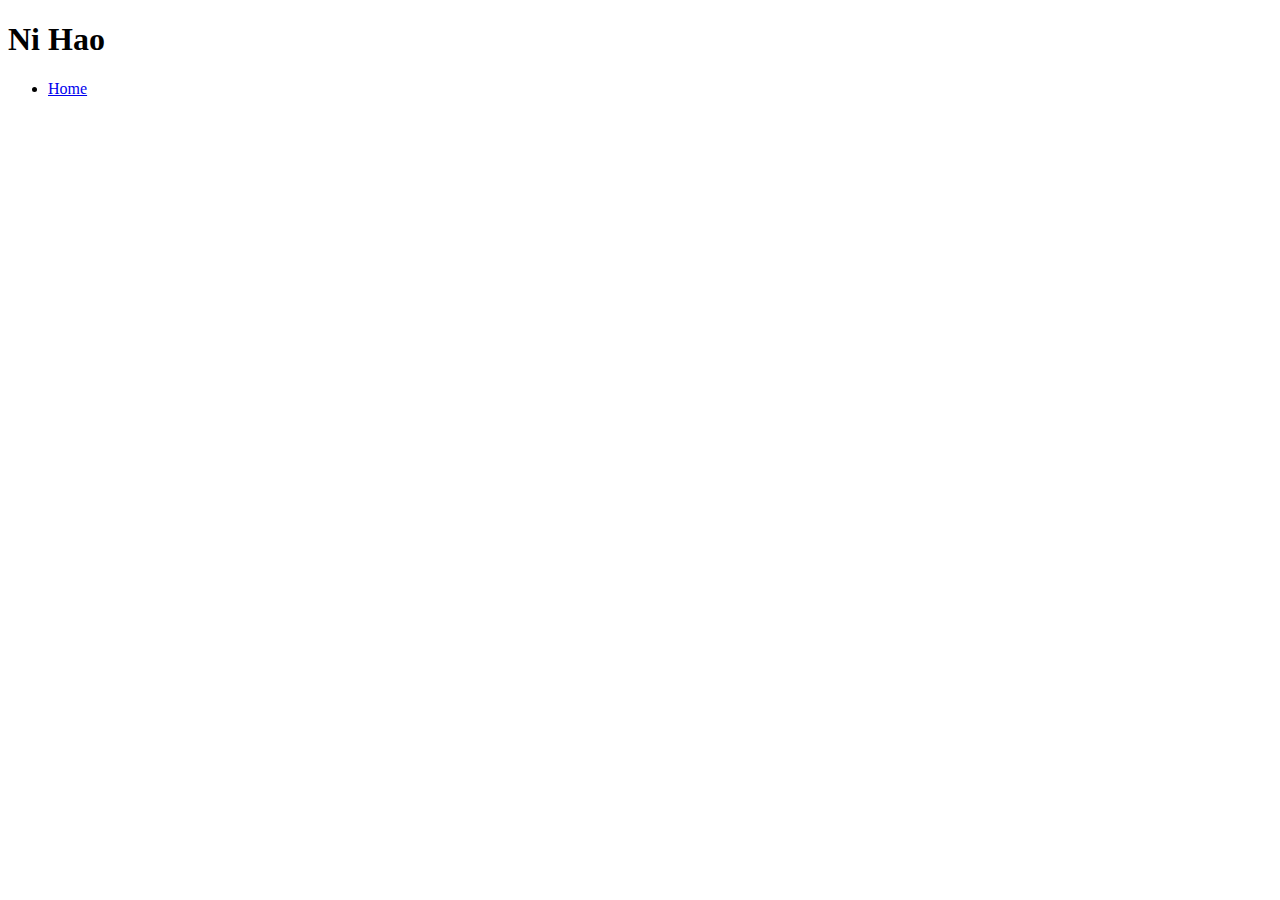
==== page2.html @ 6eaf12ae "Added Hyperlinks between pages" ====
<!DOCTYPE html>
<html>
    <head>
        <title>Page 2</title>
    </head>

    <body>
        <h1>Ni Hao</h1>
        
        <ul>
            <li><a href="index.html">Home</a></li>
        </ul>
    </body>
</html>
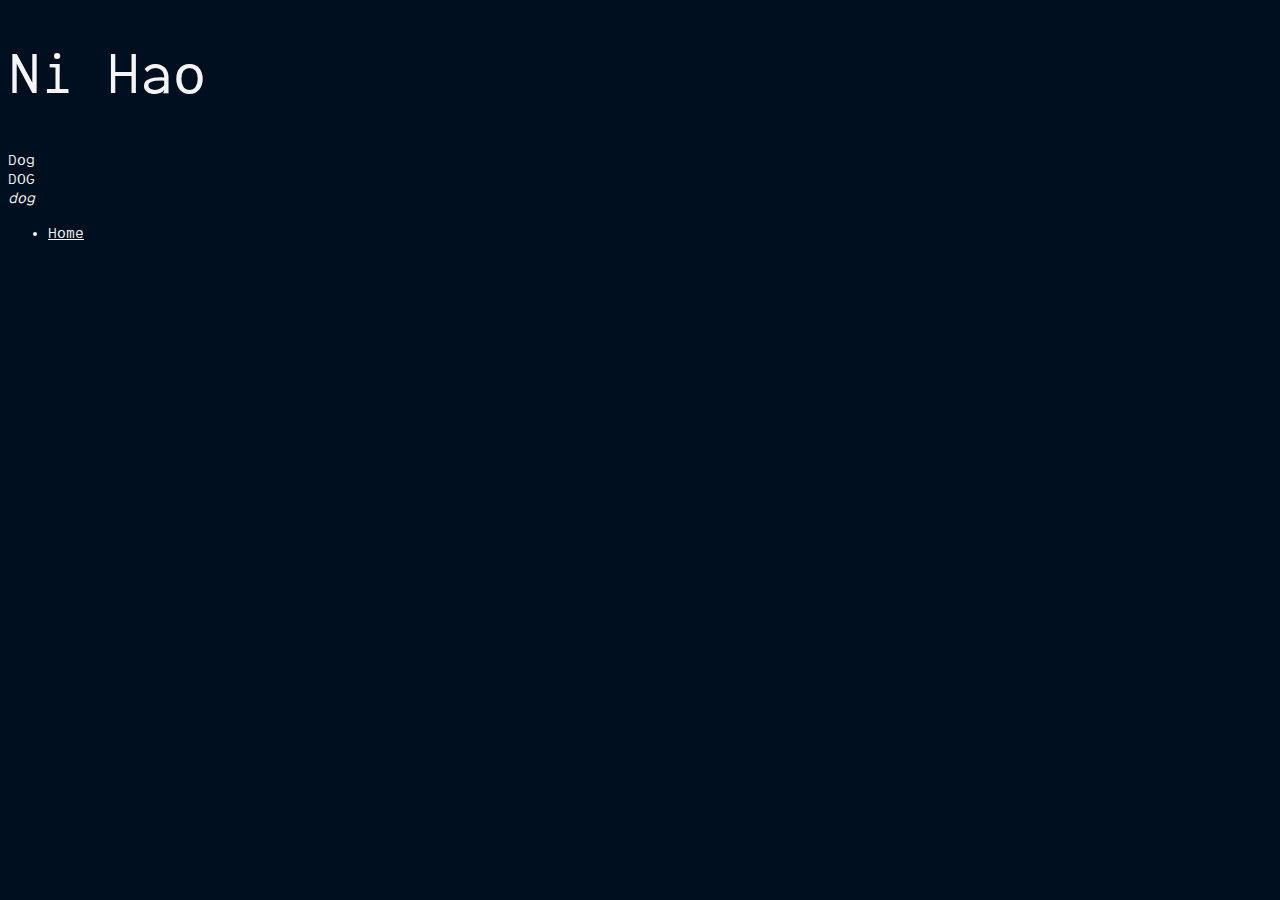
==== commit 31b6c601: "Adding some more appealing font" ====
--- a/page2.html
+++ b/page2.html
@@ -2,10 +2,17 @@
 <html>
     <head>
         <title>Page 2</title>
+        <link href="styles/main.css" 
+            rel="stylesheet" 
+            type="text/css"/>
     </head>
 
     <body>
         <h1>Ni Hao</h1>
+        
+        Dog <br>
+        <strong>DOG</strong><br>
+        <em>dog</em><br>
         
         <ul>
             <li><a href="index.html">Home</a></li>
--- a/styles/main.css
+++ b/styles/main.css
@@ -0,0 +1,26 @@
+@font-face {
+    font-family: 'DankMono';
+    src: url(../fonts/DankMono-Regular.ttf);
+    font-size: normal;
+}
+
+body {
+    background:rgb(0, 15, 32);
+    font-family: DankMono;
+    font-weight: 100;
+}
+
+h1 {
+    font-size: 60px;
+    color: whitesmoke;
+    font-weight: 400;
+}
+
+body, a {
+    color: whitesmoke;
+}
+
+p {
+    background: #000000;
+    padding: 10px;
+}